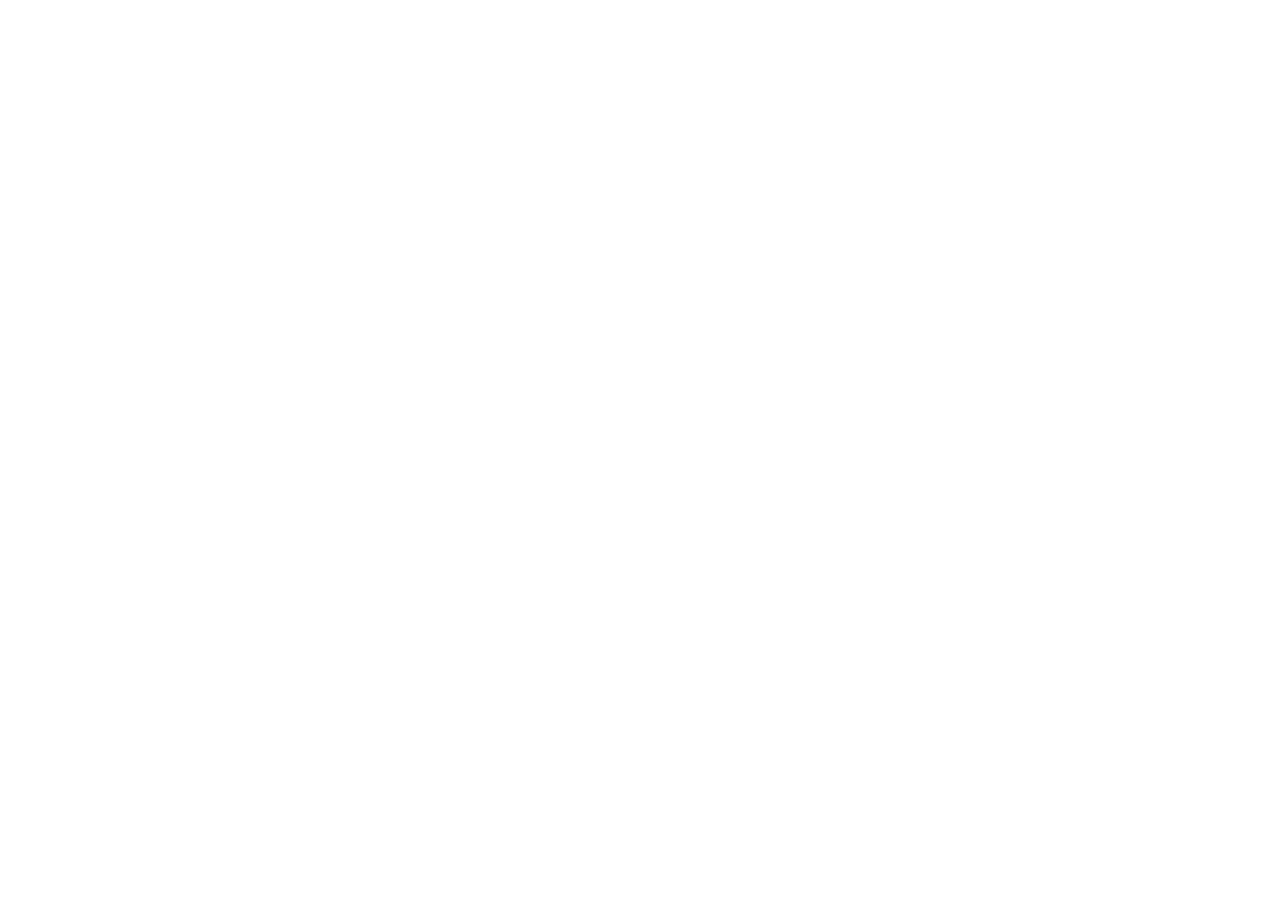
==== quartaprova/index.html @ a645b605 "Adicionei terceira prova" ====
<!DOCTYPE html>
<html lang="en">
<head>
    <meta charset="UTF-8">
    <meta name="viewport" content="width=device-width, initial-scale=1.0">
    <link rel="stylesheet" href="styles.css">
    <title>Landing Pages</title>
</head>
<body>
    
</body>
</html>
---- quartaprova/styles.css ----
@charset "UTF-8";
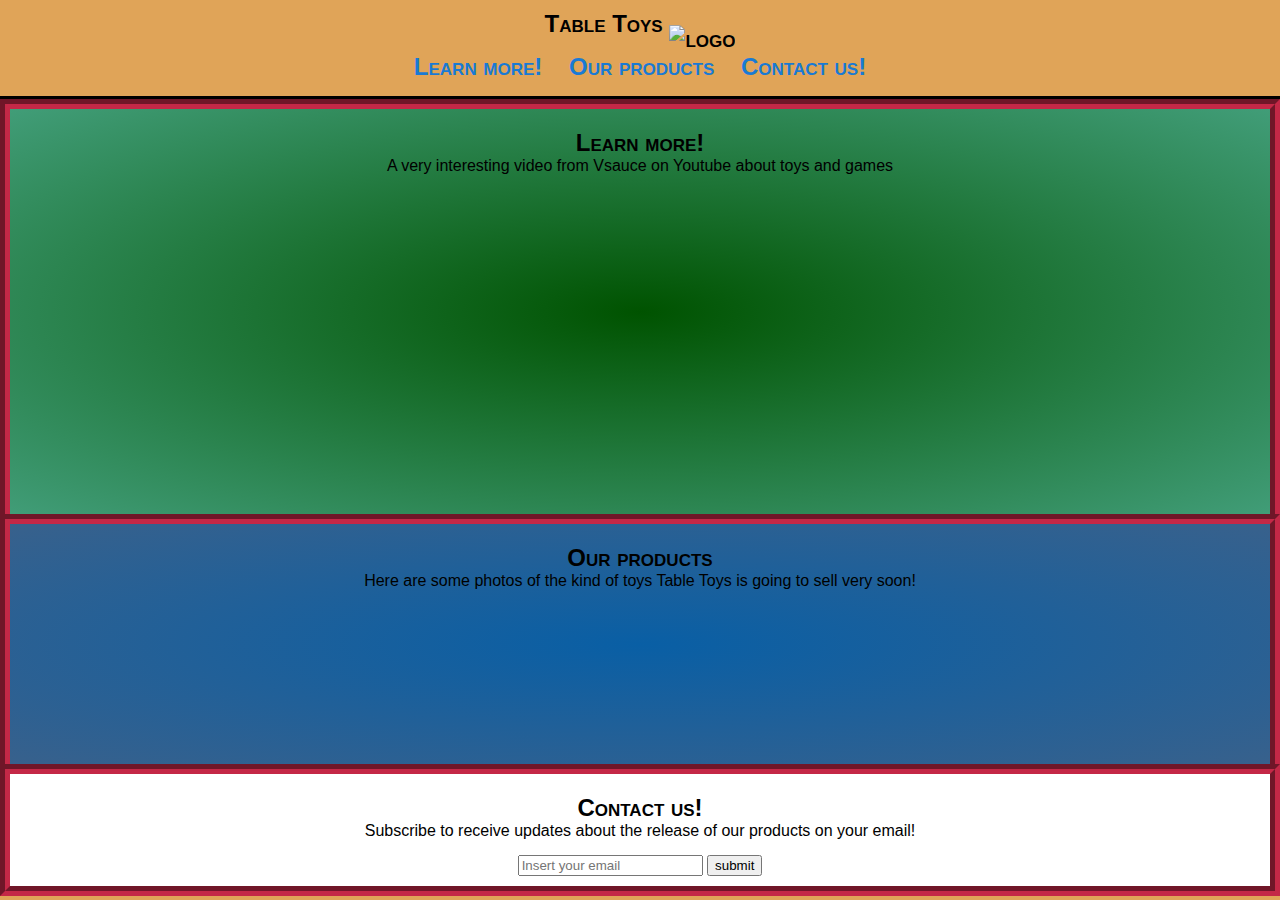
==== commit 2e7380a8: "Criei quarta prova" ====
--- a/quartaprova/index.html
+++ b/quartaprova/index.html
@@ -7,6 +7,45 @@
     <title>Landing Pages</title>
 </head>
 <body>
-    
+    <header id="header">
+        <p id="logo">
+            Table Toys
+            <img src="https://upload.wikimedia.org/wikipedia/commons/f/f1/Dice_simple_flat.svg" alt="logo" id="header-img">
+        </p>
+        <nav id="nav-bar">
+            <a class="nav-link" href="#learn-more">Learn more!</a>
+            <a class="nav-link" href="#our-products">Our products</a>
+            <a class="nav-link" href="#contact-us">Contact us!</a>
+        </nav>
+    </header>
+    <section id="learn-more">
+        <header>Learn more!</header>
+        <p>A very interesting video from Vsauce on Youtube about toys and games</p>
+        <div id="videosec">
+            <iframe id="video" width="560" height="315" src="https://www.youtube.com/embed/e5jDspIC4hY?si=liNcS49U9_LT1Kaa" title="YouTube video player" frameborder="0" allow="accelerometer; autoplay; clipboard-write; encrypted-media; gyroscope; picture-in-picture; web-share" referrerpolicy="strict-origin-when-cross-origin" allowfullscreen></iframe>
+        </div>
+    </section>
+    <section id="our-products">
+        <header>Our products</header>
+        <p>Here are some photos of the kind of toys Table Toys is going to sell very soon!</p>
+        <div id="product-image-div">
+            <img class="product-image" src="https://c.pxhere.com/photos/a2/5e/backgammon_board_game_cube_strategy_games_suitcase_game_board-1264996.jpg!d" alt="">
+            <img class="product-image" src="https://c.pxhere.com/photos/1a/13/family_game_game_board_game_game_profile_board_fun-765789.jpg!d" alt="">
+            <img class="product-image" src="https://c.pxhere.com/photos/39/1a/play_parchesi_up_not_gesellschaftsspiel_board_game_cube_fun_game_stone_roll_the_dice-911363.jpg!d" alt="">
+            <img class="product-image" src="https://images.rawpixel.com/image_social_landscape/cHJpdmF0ZS9sci9pbWFnZXMvd2Vic2l0ZS8yMDIyLTA1L3B4MTA4NzYzNC1pbWFnZS1rd3Z5NjR1Ny5qcGc.jpg" alt="">
+            <img class="product-image" src="https://i1.pickpik.com/photos/787/7/634/backgammon-board-game-fireside-competition-preview.jpg" alt="">
+        </div>
+    </section>
+    <section id="contact-us">
+       <form id="form" action="https://www.freecodecamp.com/email-submit">
+        <header>Contact us!</header>
+        <p>Subscribe to receive updates about the release of our products on your email!</p>
+        <input type="email" name="email" id="email" placeholder="Insert your email">
+        <input type="submit" value="submit" id="submit">
+        </form> 
+    </section>
+    <footer>
+        
+    </footer>
 </body>
 </html>--- a/quartaprova/styles.css
+++ b/quartaprova/styles.css
@@ -1 +1,99 @@
-@charset "UTF-8";+@charset "UTF-8";
+
+
+:root{
+    --jGreen: #419D78;
+    --eYellow: #e0a458;
+    --lOrange: #ffdbb5;
+    --lazuli: #38618c;
+    --cardinal: #c42847;
+}
+
+@media (min-width: 768px){
+    .product-image{
+        height: 150px;
+    }
+}
+@media (max-width: 767px){
+    .product-image{
+        height: 75px;
+    }
+    #header > nav > a{
+        font-size: 0.8em;
+    }
+}
+
+body{
+    margin: 0;
+    background-color: var(--eYellow);
+    font-family: Verdana, Geneva, Tahoma, sans-serif;
+}
+
+p{
+    margin-top: 0;
+    margin-bottom: 15px;
+}
+
+#learn-more{
+    background-image: radial-gradient(rgb(0, 83, 0),var(--jGreen));
+    padding: 10px;
+    text-align: center;
+    border: 10px groove var(--cardinal);
+}
+#our-products{
+    margin-top: -11px;
+    background-image: radial-gradient(rgb(9, 95, 165),var(--lazuli));
+    padding: 10px;
+    text-align: center;
+    border: 10px groove var(--cardinal);
+}
+#contact-us{
+    margin-top: -11px;
+    background-color: white;
+    padding: 10px;
+    text-align: center;
+    border: 10px groove var(--cardinal);
+}
+
+#header{
+    background-color: var(--eYellow);
+    position: sticky;
+    top: 0;
+    padding-bottom: 15px;
+    border-bottom: 3px solid black;
+}
+
+header{
+    font-variant: small-caps;
+    font-family: Verdana, Geneva, Tahoma, sans-serif;
+    font-weight: bolder;
+    text-align: center;
+    font-size: 1.5em;
+    margin-top: 10px;
+}
+#header-img{
+    position: relative;
+    top: 15px;
+    height: 50px;
+}
+
+#header > nav > a{
+    color: rgb(25, 122, 212);
+    text-decoration: none;
+    padding: 0px 10px;
+}
+#header > nav > a:hover{
+    text-decoration: underline;
+}
+
+#videosec{
+    display: flex;
+    justify-content: center;
+    text-align: center;
+}
+
+#product-image-div{
+    display: flex;
+    flex-wrap: wrap;
+    justify-content: center;
+}